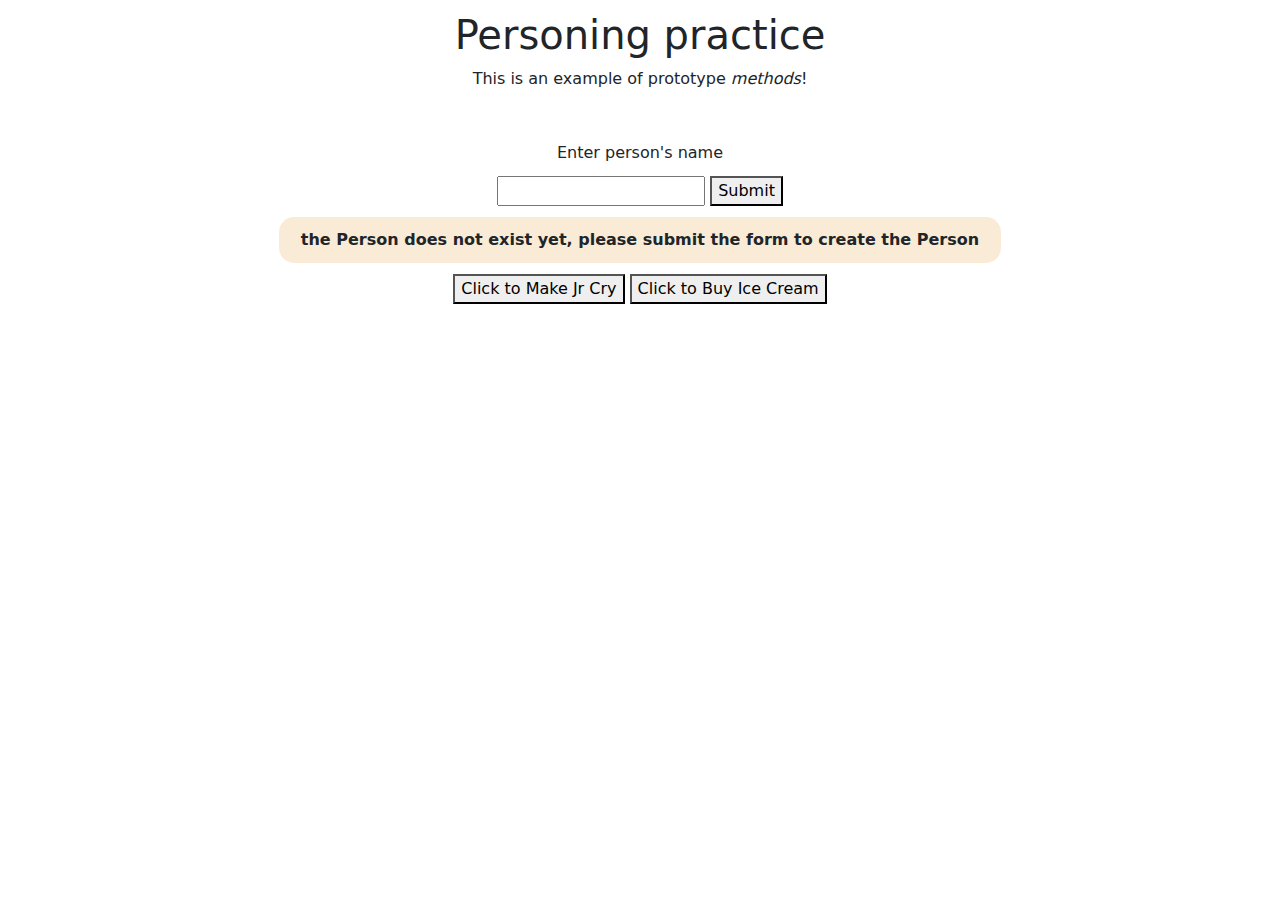
==== index.html @ ee7606cb "center everything!" ====
<!DOCTYPE html>
<html>
  <head>
    <link href="css/styles.css" rel="stylesheet" type="text/css">
    <title>Michael's favorite things</title>
    <script
    src="https://code.jquery.com/jquery-3.6.0.min.js"
    integrity="sha256-/xUj+3OJU5yExlq6GSYGSHk7tPXikynS7ogEvDej/m4="
    crossorigin="anonymous">
    </script>
    <script src="./js/scripts.js" type="module"></script>
    <link rel="stylesheet" href="https://cdn.jsdelivr.net/npm/bootstrap@5.1.3/dist/css/bootstrap.min.css">
  </head>
  <body>
    <div class="container">
      <div class="center">
        <h1>Personing practice</h1>
        <p>This is an example of prototype <em>methods</em>!</p>
      </div>
      <form class="center" id="name-form">
        <label class="center" for="person-name">Enter person's name</label>
        <br>
        <input type="text" name="person-name" id="p-name">
        <button type="submit" class="btn-success">Submit</button>
      </form>
      <div class="center" id="result">
      </div>
      <div class="center">
        <button class="btn-success" id="cry">Click to Make Jr Cry</button>
        <button class="btn-success" id="buy">Click to Buy Ice Cream</button>
      </div>
    </div>
  </body>
</html>
---- css/styles.css ----
#result{
  font-weight: 700;
  margin: auto;
  width:fit-content;
  padding-left: 2%;
  padding-right: 2%;
  text-align: center;
  background-color: antiquewhite;
  border-radius: 15px;
}
.center{
  padding-top: 1%;
  padding-bottom: 1%;
  text-align: center;
}
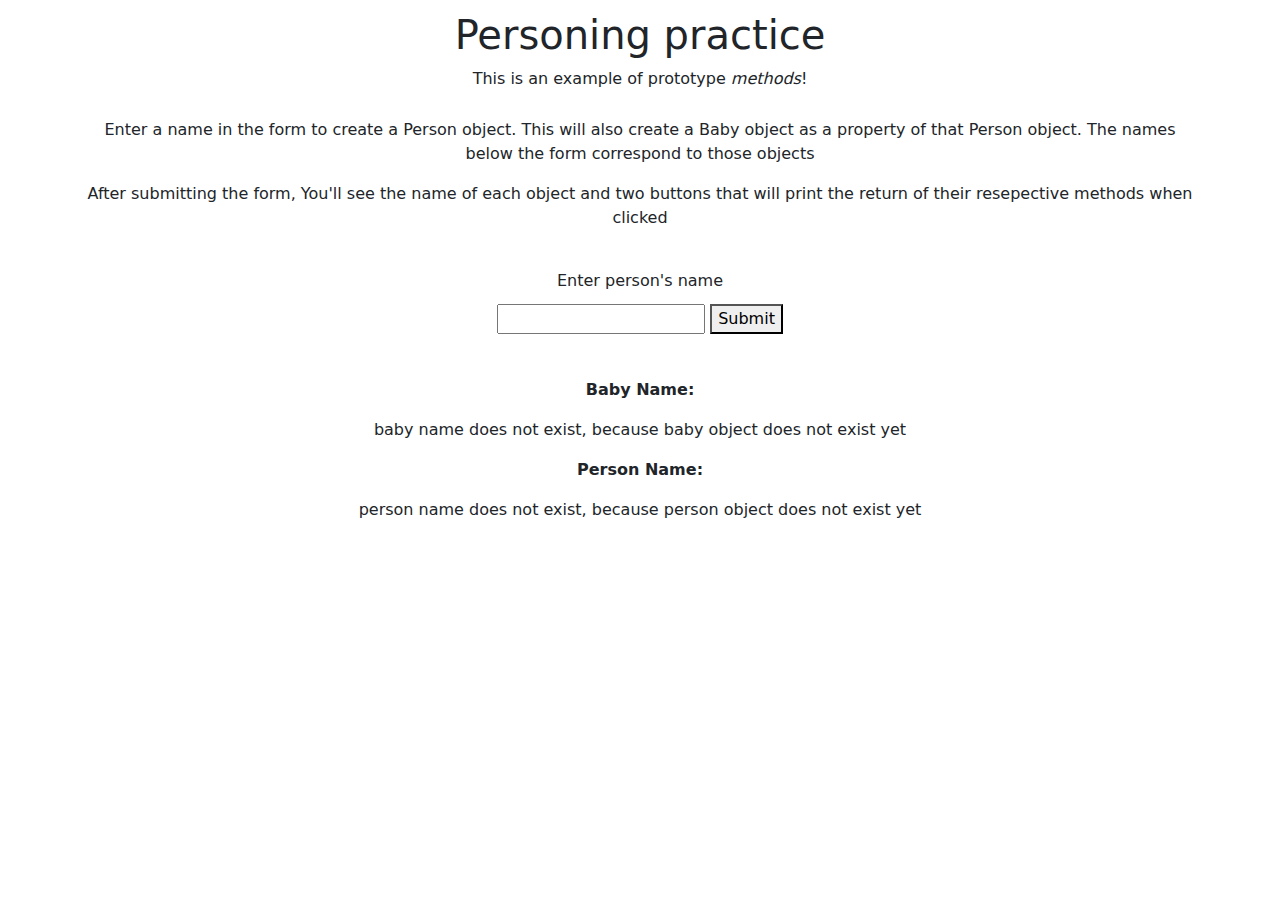
==== commit 12b88a00: "alter comments and make UI more clear" ====
--- a/index.html
+++ b/index.html
@@ -17,17 +17,26 @@
         <h1>Personing practice</h1>
         <p>This is an example of prototype <em>methods</em>!</p>
       </div>
+      <p>Enter a name in the form to create a Person object. This will also create a Baby object as a property of that Person object. The names below the form correspond to those objects</p>
+      <p>After submitting the form, You'll see the name of each object and two buttons that will print the return of their resepective methods when clicked</p>
       <form class="center" id="name-form">
         <label class="center" for="person-name">Enter person's name</label>
         <br>
         <input type="text" name="person-name" id="p-name">
-        <button type="submit" class="btn-success">Submit</button>
+        <button type="submit" class="btn-primary showing">Submit</button>
       </form>
-      <div class="center" id="result">
+      <div class="center">
+        <button id='reset-everything' type="reset" class="btn-warning hidden">Reset</button>
       </div>
       <div class="center">
-        <button class="btn-success" id="cry">Click to Make Jr Cry</button>
-        <button class="btn-success" id="buy">Click to Buy Ice Cream</button>
+        <p class="label">Baby Name: </p>
+        <p id="baby-name">baby name does not exist, because baby object does not exist yet</p>
+        <span class="font-weight-light hidden">The return of newPerosn.baby.cries() will output above the button<p class="font-weight-normal" id="baby-output"></p></span>
+        <button class="btn-success hidden" id="cry">Click to Call newPerosn.baby.cries()</button>
+        <p class="label">Person Name: </p>
+        <p id="person-name">person name does not exist, because person object does not exist yet</p>
+        <span class="font-weight-light hidden">The return of newPerson.buyIceCream() will output above the button<p class="font-weight-normal" id="person-output"></p></span>
+        <button class="btn-success hidden" id="buy">Click to Call newPerson.buyIceCream()</button>
       </div>
     </div>
   </body>
--- a/css/styles.css
+++ b/css/styles.css
@@ -8,9 +8,27 @@
   background-color: antiquewhite;
   border-radius: 15px;
 }
+.hidden{
+  display: none;
+}
+p{
+  text-align: center;
+}
 .center{
   padding-top: 1%;
   padding-bottom: 1%;
   text-align: center;
 }
-
+#inside-details{
+  background-color: grey;
+  color: white;
+}
+.label{
+  font-weight: bold;
+}
+.font-weight-light{
+  font-weight: lighter;
+}
+font-weight-normal{
+  font-weight: normal;
+}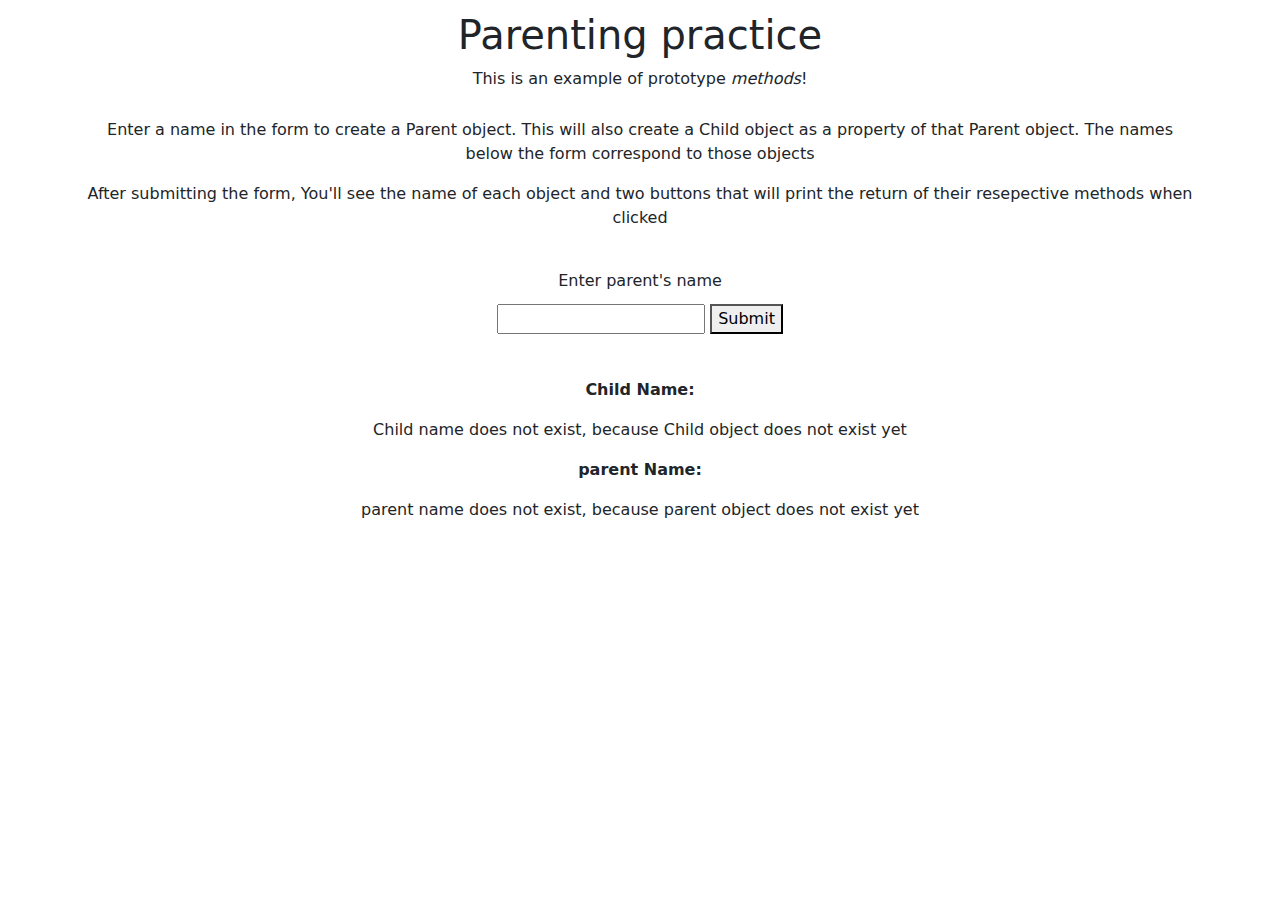
==== commit 56235461: "update html" ====
--- a/index.html
+++ b/index.html
@@ -14,29 +14,29 @@
   <body>
     <div class="container">
       <div class="center">
-        <h1>Personing practice</h1>
+        <h1>Parenting practice</h1>
         <p>This is an example of prototype <em>methods</em>!</p>
       </div>
-      <p>Enter a name in the form to create a Person object. This will also create a Baby object as a property of that Person object. The names below the form correspond to those objects</p>
+      <p>Enter a name in the form to create a Parent object. This will also create a Child object as a property of that Parent object. The names below the form correspond to those objects</p>
       <p>After submitting the form, You'll see the name of each object and two buttons that will print the return of their resepective methods when clicked</p>
       <form class="center" id="name-form">
-        <label class="center" for="person-name">Enter person's name</label>
+        <label class="center" for="parent-name">Enter parent's name</label>
         <br>
-        <input type="text" name="person-name" id="p-name">
+        <input type="text" name="parent-name" id="p-name">
         <button type="submit" class="btn-primary showing">Submit</button>
       </form>
       <div class="center">
         <button id='reset-everything' type="reset" class="btn-warning hidden">Reset</button>
       </div>
       <div class="center">
-        <p class="label">Baby Name: </p>
-        <p id="baby-name">baby name does not exist, because baby object does not exist yet</p>
-        <span class="font-weight-light hidden">The return of newPerosn.baby.cries() will output above the button<p class="font-weight-normal" id="baby-output"></p></span>
-        <button class="btn-success hidden" id="cry">Click to Call newPerosn.baby.cries()</button>
-        <p class="label">Person Name: </p>
-        <p id="person-name">person name does not exist, because person object does not exist yet</p>
-        <span class="font-weight-light hidden">The return of newPerson.buyIceCream() will output above the button<p class="font-weight-normal" id="person-output"></p></span>
-        <button class="btn-success hidden" id="buy">Click to Call newPerson.buyIceCream()</button>
+        <p class="label">Child Name: </p>
+        <p id="child-name">Child name does not exist, because Child object does not exist yet</p>
+        <span class="font-weight-light hidden">The return of newParent.child.cries() will output above the button<p class="font-weight-normal" id="child-output"></p></span>
+        <button class="btn-success hidden" id="cry">Click to Call newParent.child.cries()</button>
+        <p class="label">parent Name: </p>
+        <p id="parent-name">parent name does not exist, because parent object does not exist yet</p>
+        <span class="font-weight-light hidden">The return of newparent.buyIceCream() will output above the button<p class="font-weight-normal" id="parent-output"></p></span>
+        <button class="btn-success hidden" id="buy">Click to Call newparent.buyIceCream()</button>
       </div>
     </div>
   </body>
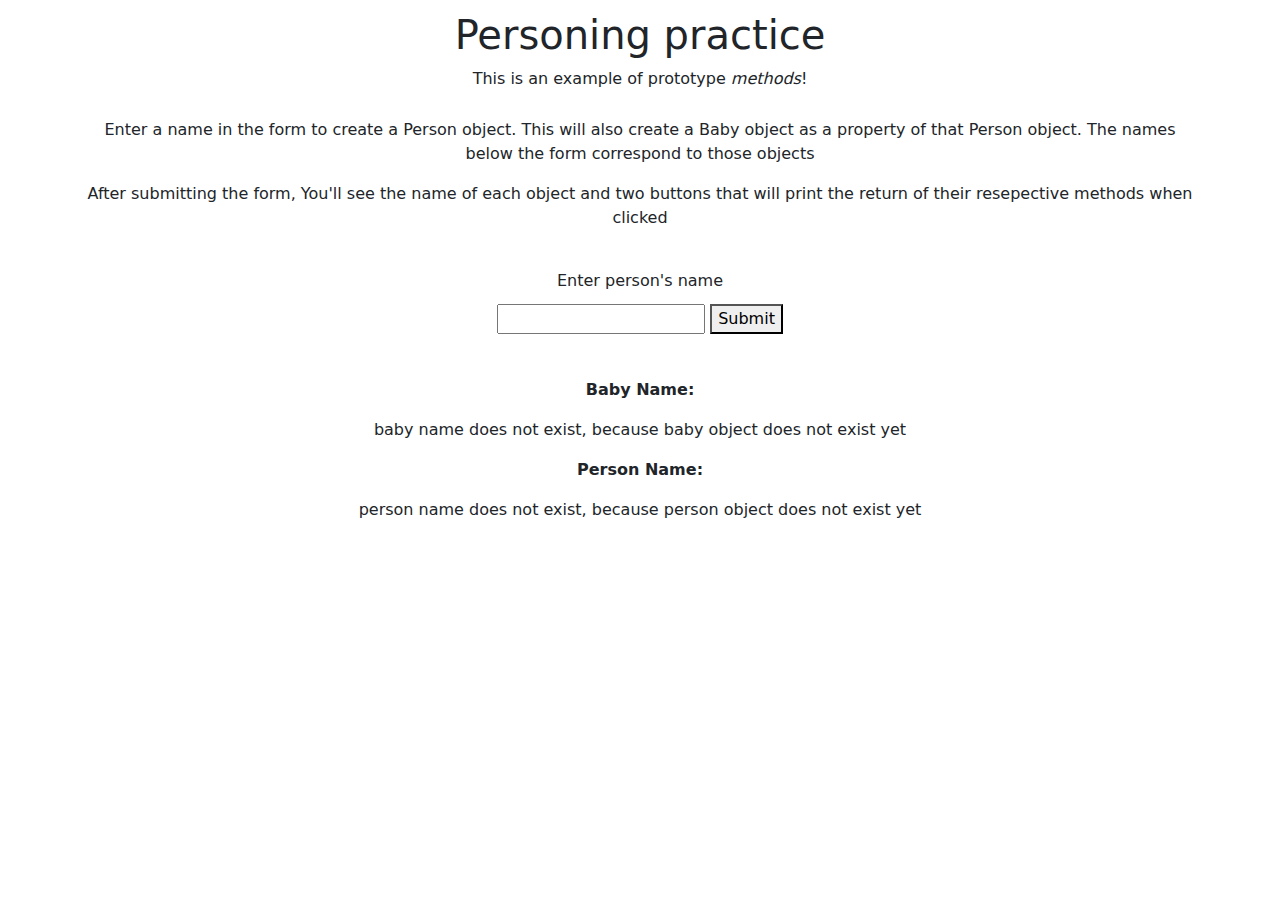
==== commit d97ac1ac: "remove redundant button text" ====
--- a/index.html
+++ b/index.html
@@ -14,29 +14,29 @@
   <body>
     <div class="container">
       <div class="center">
-        <h1>Parenting practice</h1>
+        <h1>Personing practice</h1>
         <p>This is an example of prototype <em>methods</em>!</p>
       </div>
-      <p>Enter a name in the form to create a Parent object. This will also create a Child object as a property of that Parent object. The names below the form correspond to those objects</p>
+      <p>Enter a name in the form to create a Person object. This will also create a Baby object as a property of that Person object. The names below the form correspond to those objects</p>
       <p>After submitting the form, You'll see the name of each object and two buttons that will print the return of their resepective methods when clicked</p>
       <form class="center" id="name-form">
-        <label class="center" for="parent-name">Enter parent's name</label>
+        <label class="center" for="person-name">Enter person's name</label>
         <br>
-        <input type="text" name="parent-name" id="p-name">
+        <input type="text" name="person-name" id="p-name">
         <button type="submit" class="btn-primary showing">Submit</button>
       </form>
       <div class="center">
         <button id='reset-everything' type="reset" class="btn-warning hidden">Reset</button>
       </div>
       <div class="center">
-        <p class="label">Child Name: </p>
-        <p id="child-name">Child name does not exist, because Child object does not exist yet</p>
-        <span class="font-weight-light hidden">The return of newParent.child.cries() will output above the button<p class="font-weight-normal" id="child-output"></p></span>
-        <button class="btn-success hidden" id="cry">Click to Call newParent.child.cries()</button>
-        <p class="label">parent Name: </p>
-        <p id="parent-name">parent name does not exist, because parent object does not exist yet</p>
-        <span class="font-weight-light hidden">The return of newparent.buyIceCream() will output above the button<p class="font-weight-normal" id="parent-output"></p></span>
-        <button class="btn-success hidden" id="buy">Click to Call newparent.buyIceCream()</button>
+        <p class="label">Baby Name: </p>
+        <p id="baby-name">baby name does not exist, because baby object does not exist yet</p>
+        <span class="font-weight-light hidden">The return of newPerosn.baby.cries() will output above the button<p class="font-weight-normal" id="baby-output"></p></span>
+        <button class="btn-success hidden" id="cry">newPerosn.baby.cries()</button>
+        <p class="label">Person Name: </p>
+        <p id="person-name">person name does not exist, because person object does not exist yet</p>
+        <span class="font-weight-light hidden">The return of newPerson.buyIceCream() will output above the button<p class="font-weight-normal" id="person-output"></p></span>
+        <button class="btn-success hidden" id="buy">newPerson.buyIceCream()</button>
       </div>
     </div>
   </body>
--- a/css/styles.css
+++ b/css/styles.css
@@ -31,4 +31,10 @@
 }
 font-weight-normal{
   font-weight: normal;
+}
+#child-output{
+  color: red;
+}
+#parent-output{
+  color: red;
 }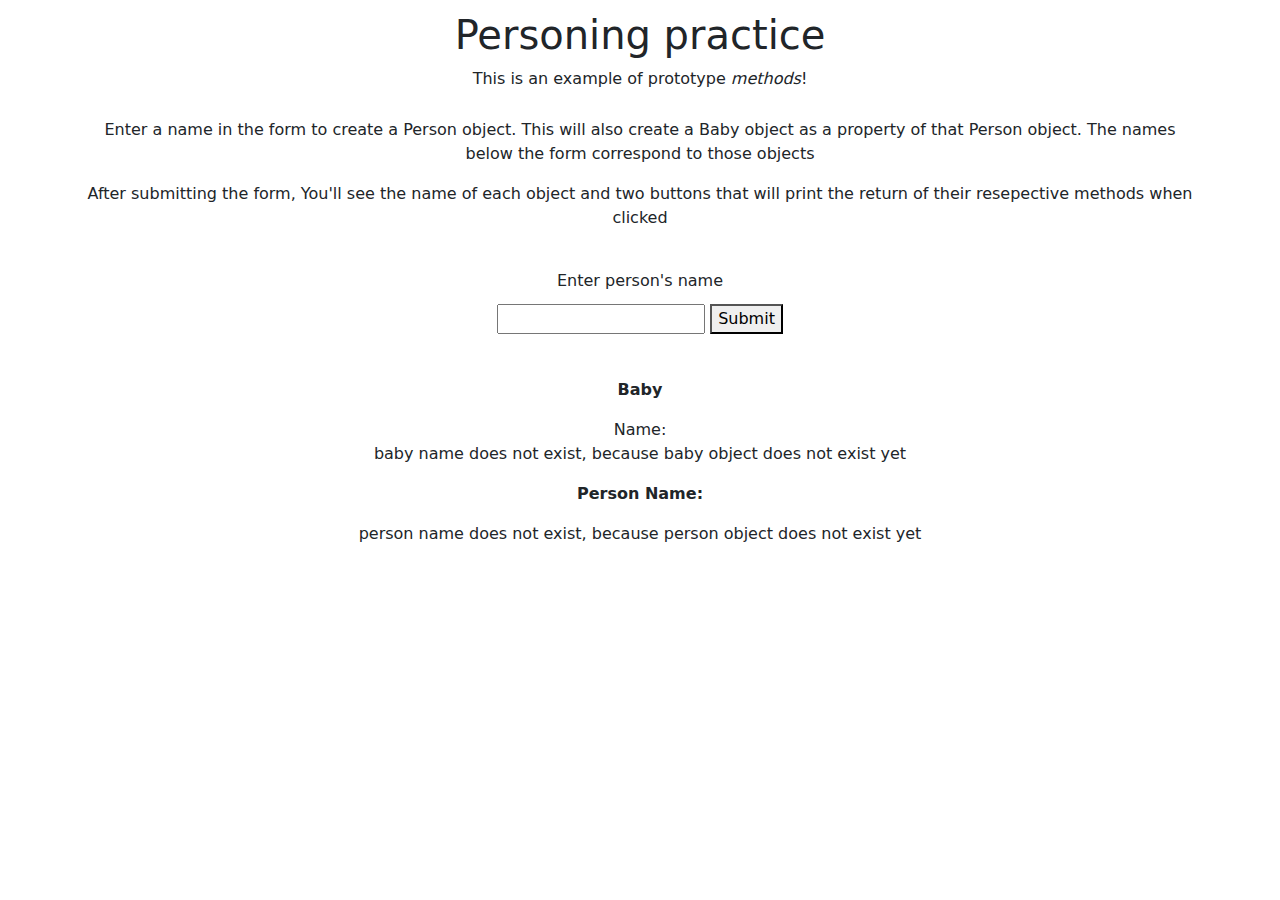
==== commit aec661e0: "update html" ====
--- a/index.html
+++ b/index.html
@@ -29,8 +29,8 @@
         <button id='reset-everything' type="reset" class="btn-warning hidden">Reset</button>
       </div>
       <div class="center">
-        <p class="label">Baby Name: </p>
-        <p id="baby-name">baby name does not exist, because baby object does not exist yet</p>
+        <p class="label">Baby</p>
+        <span>Name: </span><p id="baby-name">baby name does not exist, because baby object does not exist yet</p>
         <span class="font-weight-light hidden">The return of newPerosn.baby.cries() will output above the button<p class="font-weight-normal" id="baby-output"></p></span>
         <button class="btn-success hidden" id="cry">newPerosn.baby.cries()</button>
         <p class="label">Person Name: </p>
--- a/css/styles.css
+++ b/css/styles.css
@@ -32,9 +32,9 @@
 font-weight-normal{
   font-weight: normal;
 }
-#child-output{
+#baby-output{
   color: red;
 }
-#parent-output{
+#person-output{
   color: red;
 }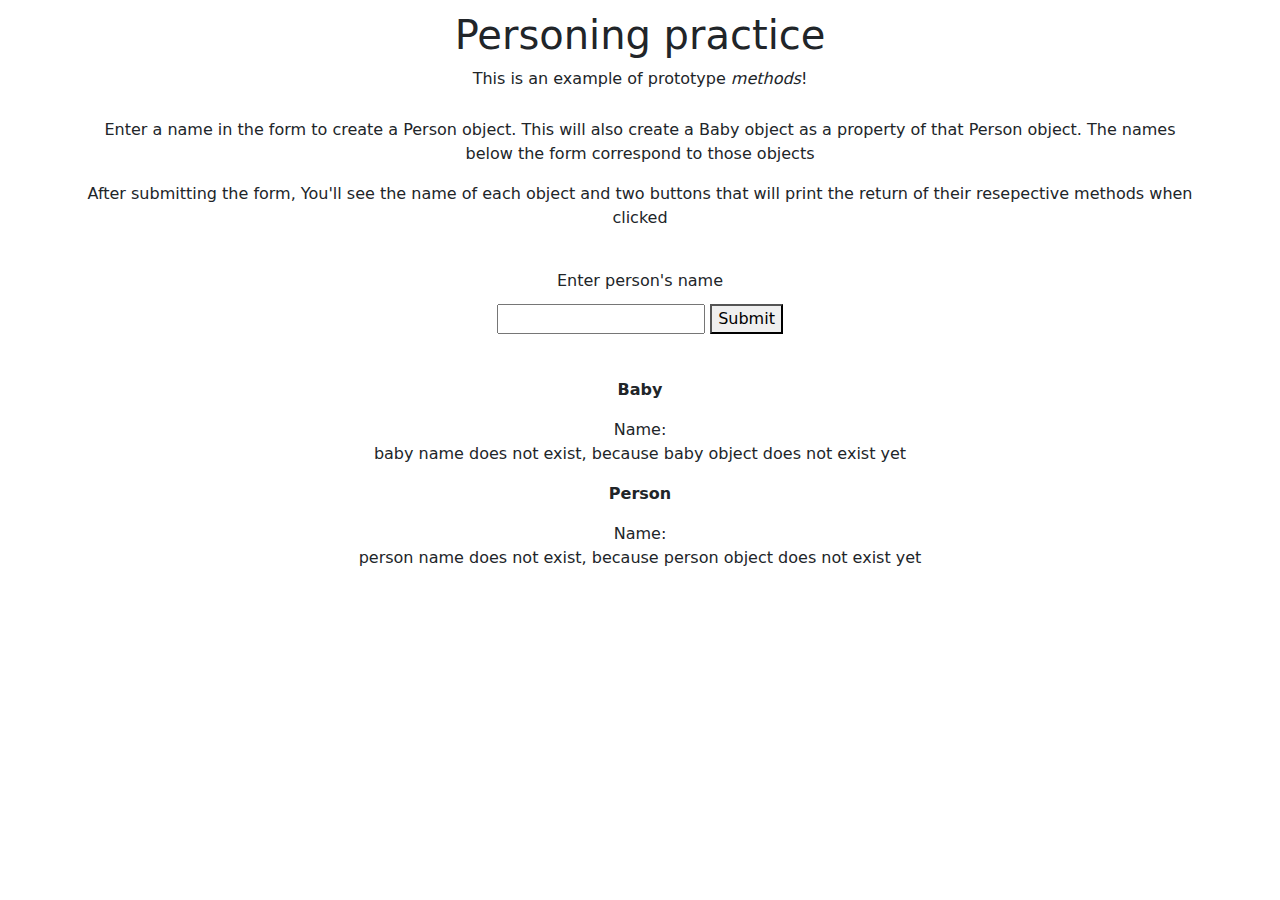
==== commit 1c2e13da: "finish changing html" ====
--- a/index.html
+++ b/index.html
@@ -33,8 +33,8 @@
         <span>Name: </span><p id="baby-name">baby name does not exist, because baby object does not exist yet</p>
         <span class="font-weight-light hidden">The return of newPerosn.baby.cries() will output above the button<p class="font-weight-normal" id="baby-output"></p></span>
         <button class="btn-success hidden" id="cry">newPerosn.baby.cries()</button>
-        <p class="label">Person Name: </p>
-        <p id="person-name">person name does not exist, because person object does not exist yet</p>
+        <p class="label">Person</p>
+        <span>Name: </span><p id="person-name">person name does not exist, because person object does not exist yet</p>
         <span class="font-weight-light hidden">The return of newPerson.buyIceCream() will output above the button<p class="font-weight-normal" id="person-output"></p></span>
         <button class="btn-success hidden" id="buy">newPerson.buyIceCream()</button>
       </div>
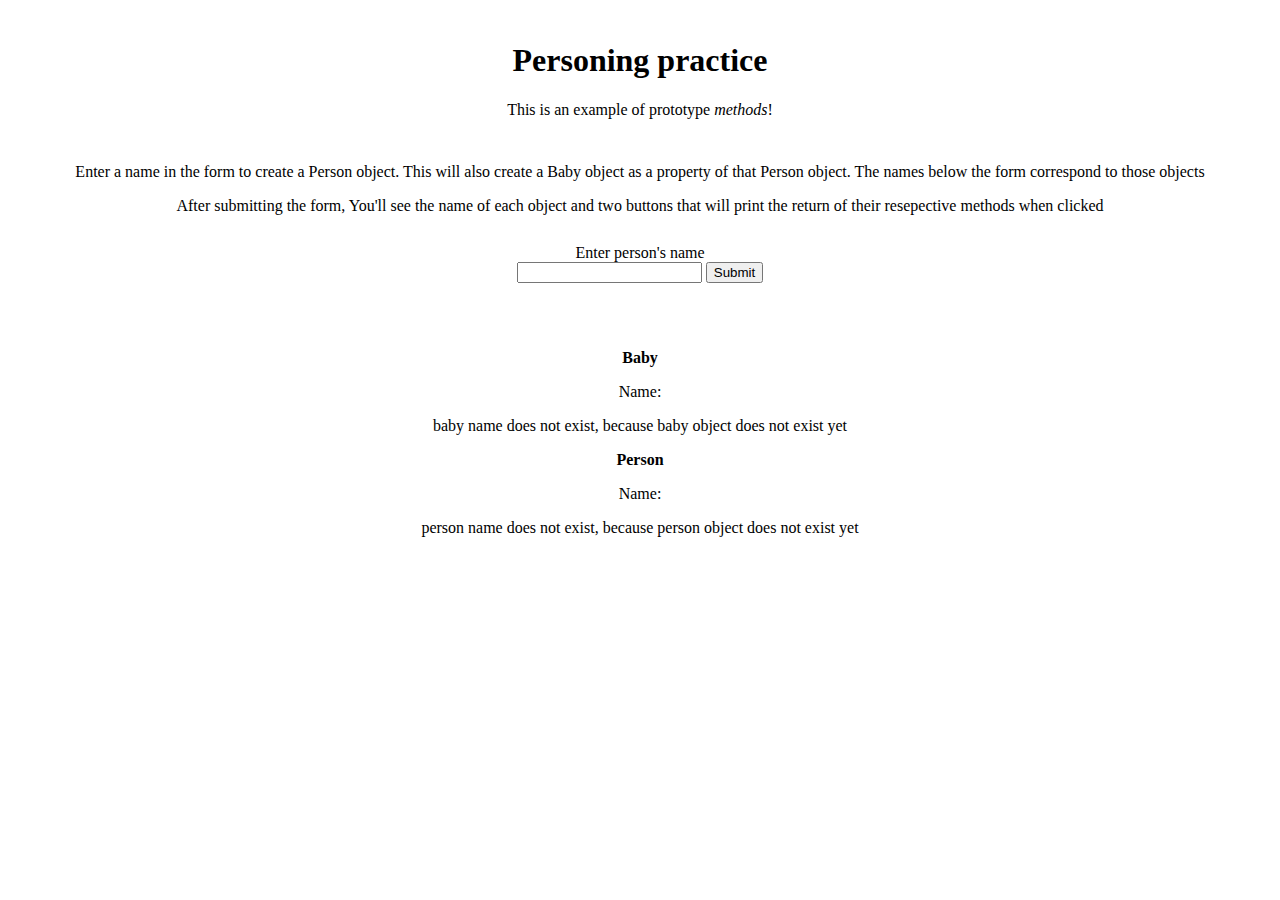
==== commit 9db94231: "fix issues" ====
--- a/index.html
+++ b/index.html
@@ -1,15 +1,11 @@
 <!DOCTYPE html>
 <html>
   <head>
+    <title>Javascript Prototype Example</title>
+    <script src="https://code.jquery.com/jquery-3.6.0.min.js" integrity="sha256-/xUj+3OJU5yExlq6GSYGSHk7tPXikynS7ogEvDej/m4=" crossorigin="anonymous"></script>
+    <script src="./js/scripts.js"></script>
+    <link href="https://cdn.jsdelivr.net/npm/bootstrap@5.1.3/dist/css/bootstrap.min.css" rel="stylesheet" integrity="sha384-1BmE4kWBq78iYhFldvKuhfTAU6auU8tT94WrHftjDbrCEXSU1oBoqyl2QvZ6jIW3" crossorigin="anonymous">
     <link href="css/styles.css" rel="stylesheet" type="text/css">
-    <title>Michael's favorite things</title>
-    <script
-    src="https://code.jquery.com/jquery-3.6.0.min.js"
-    integrity="sha256-/xUj+3OJU5yExlq6GSYGSHk7tPXikynS7ogEvDej/m4="
-    crossorigin="anonymous">
-    </script>
-    <script src="./js/scripts.js" type="module"></script>
-    <link rel="stylesheet" href="https://cdn.jsdelivr.net/npm/bootstrap@5.1.3/dist/css/bootstrap.min.css">
   </head>
   <body>
     <div class="container">
